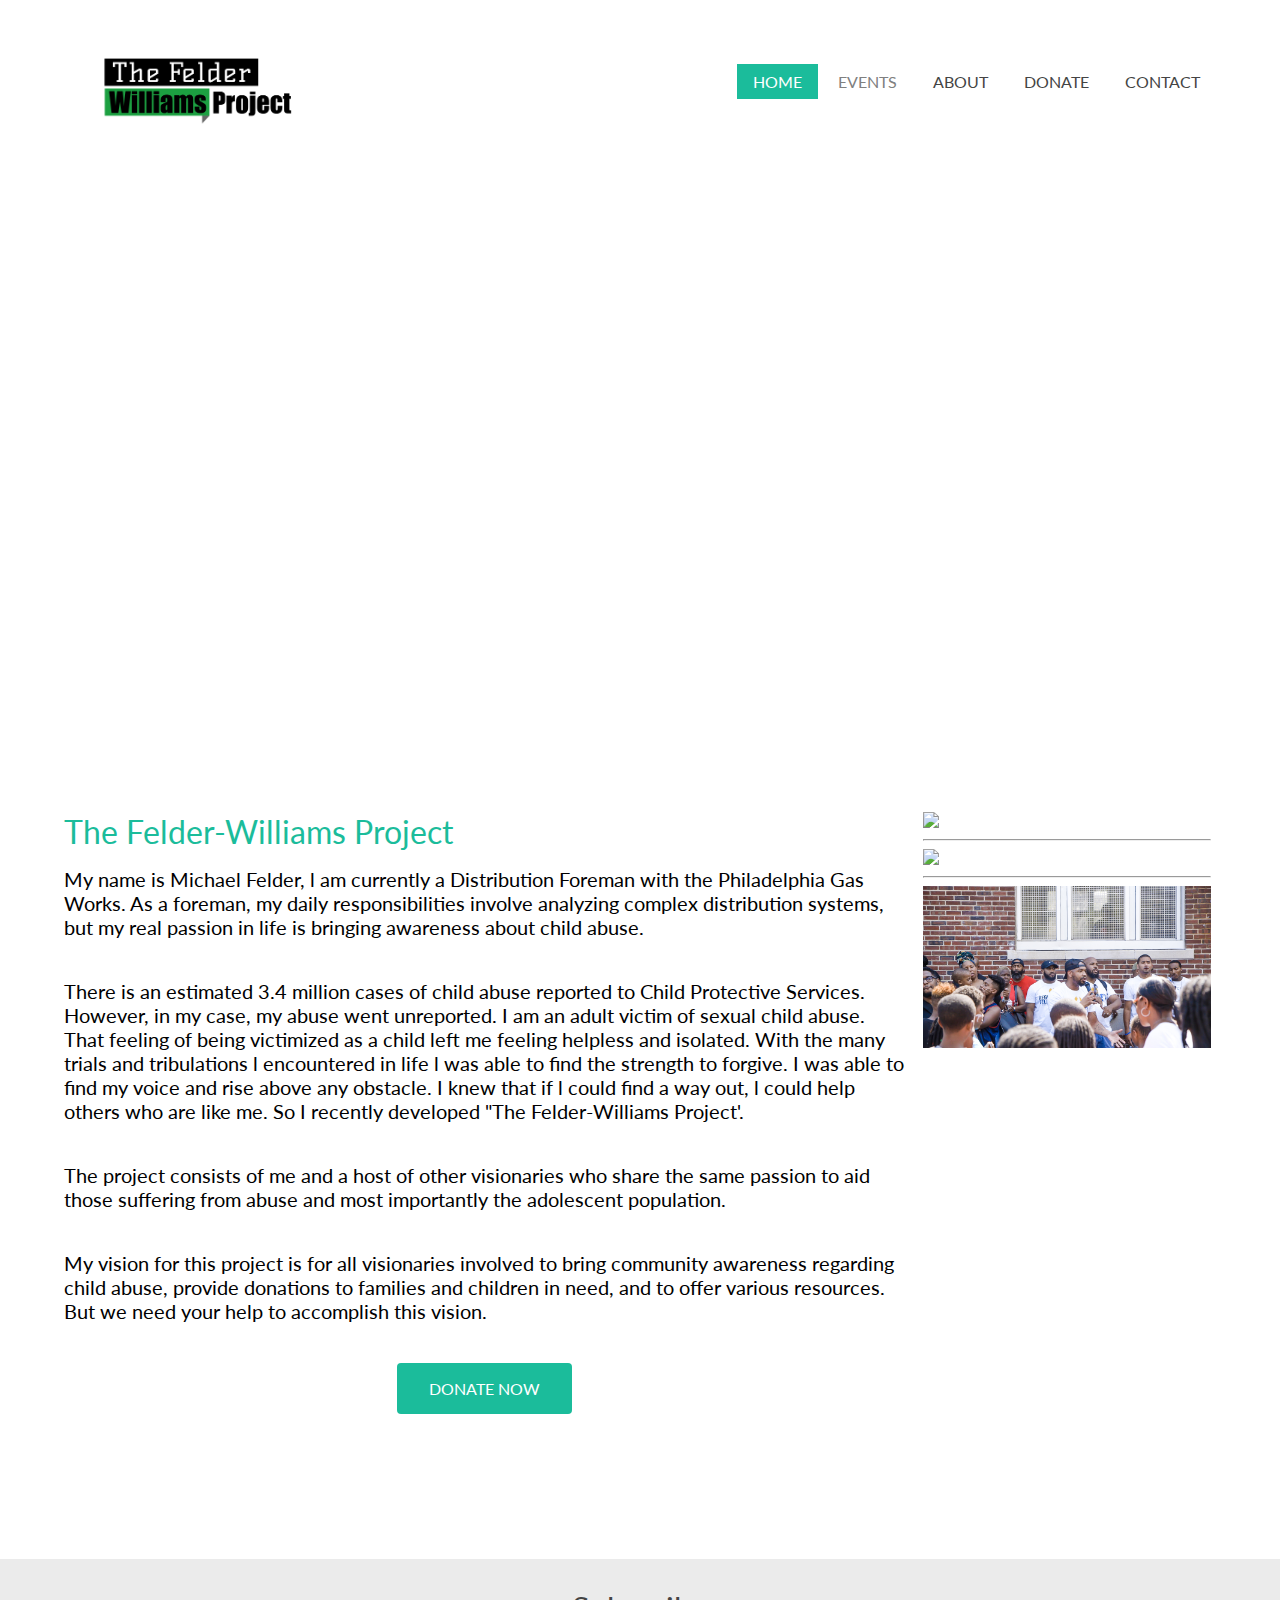
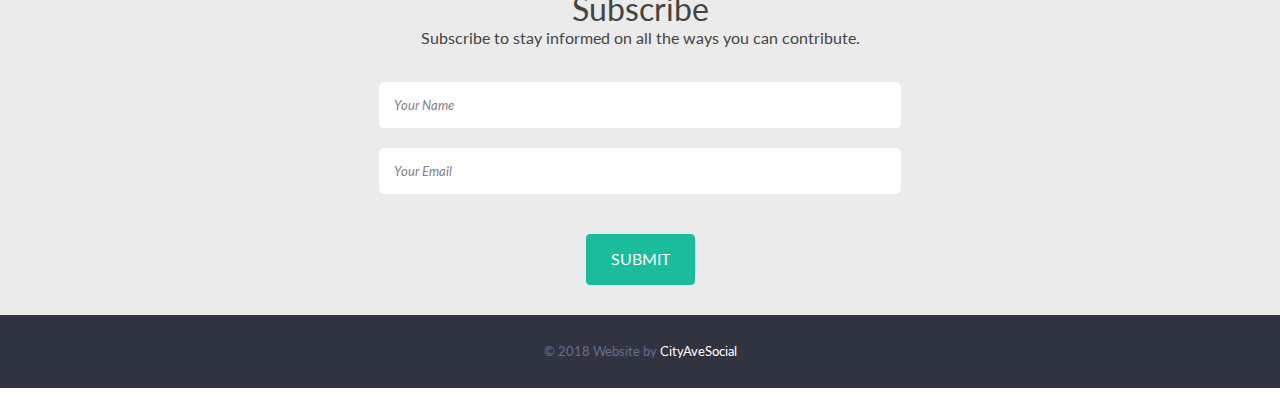
==== about.html @ 9b1328a2 "update menus" ====
<!--A Design by W3layouts
Author: W3layout
Author URL: https://w3layouts.com
License: Creative Commons Attribution 3.0 Unported
License URL: https://creativecommons.org/licenses/by/3.0/
-->
<!DOCTYPE HTML>
<html>

<head>
	<title>The Felder-Williams Project</title>
	<meta http-equiv="Content-Type" content="text/html; charset=utf-8" />
	<meta name="viewport" content="width=device-width, initial-scale=1, maximum-scale=1">
	<link href='https://fonts.googleapis.com/css?family=Lato:100,300,400,700,900' rel='stylesheet' type='text/css'>
	<link href="css/style.css" rel="stylesheet" type="text/css" media="all" />
	<link rel="stylesheet" type="text/css" href="css/imgeffect.css" />
	<script src="js/jquery.min.js"></script>
	<!-- start gallery Script -->
	<script type="text/javascript" src="js/jquery.easing.min.js"></script>
	<script type="text/javascript" src="js/jquery.mixitup.min.js"></script>
	<script type="text/javascript">
		$(function () {

			var filterList = {

				init: function () {

					// MixItUp plugin
					// https://mixitup.io
					$('#portfoliolist').mixitup({
						targetSelector: '.portfolio',
						filterSelector: '.filter',
						effects: ['fade'],
						easing: 'snap',
						// call the hover effect
						onMixEnd: filterList.hoverEffect()
					});

				},

				hoverEffect: function () {

					// Simple parallax effect
					$('#portfoliolist .portfolio').hover(
						function () {
							$(this).find('.label').stop().animate({ bottom: 0 }, 200, 'easeOutQuad');
							$(this).find('img').stop().animate({ top: 0 }, 500, 'easeOutQuad');
						},
						function () {
							$(this).find('.label').stop().animate({ bottom: 0 }, 200, 'easeInQuad');
							$(this).find('img').stop().animate({ top: 0 }, 300, 'easeOutQuad');
						}
					);

				}

			};

			// Run the show!
			filterList.init();


		});	
	</script>
	<!-- Add fancyBox main JS and CSS files -->
	<script src="js/jquery.magnific-popup.js" type="text/javascript"></script>
	<link href="css/magnific-popup.css" rel="stylesheet" type="text/css">
	<script>
		$(document).ready(function () {
			$('.popup-with-zoom-anim').magnificPopup({
				type: 'inline',
				fixedContentPos: false,
				fixedBgPos: true,
				overflowY: 'auto',
				closeBtnInside: true,
				preloader: false,
				midClick: true,
				removalDelay: 300,
				mainClass: 'my-mfp-zoom-in'
			});
		});
	</script>
	<script type="text/javascript" src="js/move-top.js"></script>
	<script type="text/javascript" src="js/easing.js"></script>
	<!----end gallery---------->

	<script type="text/javascript">
		jQuery(document).ready(function ($) {
			$(".scroll").click(function (event) {
				event.preventDefault();
				$('html,body').animate({ scrollTop: $(this.hash).offset().top }, 1200);
			});
		});
	</script>
</head>

<body>
	<!----start-header---------->
	<div class="header_bg">
			<div class="wrap">
				<div class="header">
					<!--------start-logo------>
					<div class="logo">
						<a href="https://www.thefelder-williamsproject.com">
							<img src="tfx/logo/felderwilliams-left.png" width="275" height="75" ; alt="" />
						</a>
					</div>
					<!--------end-logo--------->
					<!----start-nav-------->
					<div class="nav">
						<ul>
							<li class="active">
								<a href="https://www.thefelder-williamsproject.com" class="da-link">Home</a>
							</li>
							<li>
								<div class="dropdown">
										<a href="#Events" class="da-link" style="color:gray">Events</a>
									<div class="dropdown-content">
											<a href="index.html#Events">2nd Annual Charity Event</a>
											<a href="packbounce.html">Pack & Bounce Party</a>
											<a href="pasteventgallery.html">Past Events</a>
									</div>
								</div>
							</li>
							<li>
								<a href="https://www.thefelder-williamsproject.com/about.html" class="da-link">About</a>
							</li>
							<li>
								<a href="https://www.thefelder-williamsproject.com/donate.html" class="da-link">Donate</a>
							</li>
							<li>
								<a href="https://www.thefelder-williamsproject.com/contact.html" class="da-link">Contact</a>
							</li>
							<div class="clear"> </div>
						</ul>
					</div>
					<!-----end-nav-------->
					<div class="clear"> </div>
				</div>
			</div>
		</div>
		<!------end-header----------->
	<!-- start slider -->
	<div class="slider_bgabout">
		<div class="wrap">
			<!--- start-da-slider -->
			<div class="da-slide">
				<h2>
					<span>About</span> Us</h2>

				<a href="#portfolio" class="scroll" style="visibility:hidden;">
					<span class="da-img"> </span>
				</a>

			</div>
			<!---//End-da-slider---->
		</div>
	</div>
	<!-----end-slider-------->

	<!-----start-about-------->

	<div class="about" id="about">
		<div class="wrap">
			<div class="section group">
				<div class="col span_1_of_3">
					<h2>The Felder-Williams Project</h2>
					<p>My name is Michael Felder, l am currently a Distribution Foreman with the Philadelphia Gas Works. As a foreman, my daily
						responsibilities involve analyzing complex distribution systems, but my real passion in life is bringing awareness
						about child abuse.
					</p>
					<p>There is an estimated 3.4 million cases of child abuse reported to Child Protective Services. However, in my case, my
						abuse went unreported. I am an adult victim of sexual child abuse. That feeling of being victimized as a child left
						me feeling helpless and isolated. With the many trials and tribulations l encountered in life l was able to find the
						strength to forgive. I was able to find my voice and rise above any obstacle. I knew that if l could find a way out,
						l could help others who are like me. So I recently developed "The Felder-Williams Project'.
					</p>
					<p>The project consists of me and a host of other visionaries who share the same passion to aid those suffering from abuse
						and most importantly the adolescent population.
					</p>
					<p>My vision for this project is for all visionaries involved to bring community awareness regarding child abuse, provide
						donations to families and children in need, and to offer various resources. But we need your help to accomplish this
						vision.
					</p>
					<a href="https://www.paypal.me/TFWProject" class="da-linkdonate">Donate Now</a> <br/>
				</div>
				<div class="col span_2_of_3">
					<img src="/tfx/0A0A4771.jpg" />
					<hr>
					<img src="/tfx/0A0A4750.jpg" />
					<hr>
					<img src="/tfx/speaking.jpg" />
				</div>
				<div class="clear"></div>				
			</div>
		</div>

	</div>

	<!---------end-about------------>


	<div class="contact" id="contact">
			<div class="wrap">
				<div class="section group">
					<div class="subscribe-area">
						<div class="contact-form">
							<h2>Subscribe</h2>
							<h4>Subscribe to stay informed on all the ways you can contribute.</h4>
							<div class="clear" style="height: 15px"></div>
							<form method="post" action="https://casinternal.com/api/values" name="subscribe">
									<input type="text" class="textbox" value="Your Name" name="name" onfocus="this.value = '';" onblur="if (this.value == '') {this.value = 'Your  Name';}">
									<input type="text" class="textbox" value="Your Email" name="email" onfocus="this.value = '';" onblur="if (this.value == '') {this.value = 'Your Email';}">
									<input type="text" name="siteKey" class="textbox" id="response" value=""  style="display:none;" />
									<input type="text" name="siteId" id="siteId" value="FWP" style="display:none;" />
								<div class="clear"> </div>
								<span>
									<input type="submit" class="action-btn" value="Submit">
								</span>
								<div class="clear"></div>
							</form>
							<form action="https://casinternal.com/api/values" name="tokenForm" method="post" id="tokenForm" style="display:none;">
								<input type="text" name="siteId" id="siteId" value="FWP" />
							</form>
						</div>
					</div>
	
					<div class="clear"></div>
				</div>
			</div>
		</div>
	<div class="footer-bottom">
		<div class="wrap">
			<div class="copy">
				<p class="copy">&#169 2018 Website by
					<a href="https://cityavesocial.com" target="_blank">CityAveSocial</a>
				</p>
			</div>
			<script type="text/javascript">
				$(document).ready(function () {

					var defaults = {
						containerID: 'toTop', // fading element id
						containerHoverID: 'toTopHover', // fading element hover id
						scrollSpeed: 1200,
						easingType: 'linear'
					};


					$().UItoTop({ easingType: 'easeOutQuart' });

				});
			</script>
			<a href="#" id="toTop" style="display: block;">
				<span id="toTopHover" style="opacity: 1;"> </span>
			</a>
			<script src="js/jquery.scrollTo.js"></script>
		</div>
	</div>
	<script type="text/javascript">
		$(document).ready(function () {
			$('#tokenForm').submit(function () { // catch the form's submit event
				$.ajax({ // create an AJAX call...
					data: $(this).serialize(), // get the form data
					type: $(this).attr('method'), // GET or POST
					url: $(this).attr('action'), // the file to call
					success: function (data) { // on success..
						$('#response').val(data); // update the DIV
					}
				});
				return false; // cancel original event to prevent form submitting
			});
			$('#tokenForm').submit();
		});
	</script>
</body>

</html>
---- css/style.css ----
/*
Author: W3layout
Author URL: http://w3layouts.com
License: Creative Commons Attribution 3.0 Unported
License URL: http://creativecommons.org/licenses/by/3.0/
*/
/* reset */
html,body,div,span,applet,object,iframe,h1,h2,h3,h4,h5,h6,p,blockquote,pre,a,abbr,acronym,address,big,cite,code,del,dfn,em,img,ins,kbd,q,s,samp,small,strike,strong,sub,sup,tt,var,b,u,i,dl,dt,dd,ol,nav ul,nav li,fieldset,form,label,legend,table,caption,tbody,tfoot,thead,tr,th,td,article,aside,canvas,details,embed,figure,figcaption,footer,header,hgroup,menu,nav,output,ruby,section,summary,time,mark,audio,video{margin:0;padding:0;border:0;font-size:100%;font:inherit;vertical-align:baseline;}
article, aside, details, figcaption, figure,footer, header, hgroup, menu, nav, section {display: block;}
ol,ul{list-style:none;margin:0;padding:0;}
blockquote,q{quotes:none;}
blockquote:before,blockquote:after,q:before,q:after{content:'';content:none;}
table{border-collapse:collapse;border-spacing:0;}
/* start editing from here */
a{text-decoration:none;}
.txt-rt{text-align:right;}/* text align right */
.txt-lt{text-align:left;}/* text align left */
.txt-center{text-align:center;}/* text align center */
.float-rt{float:right;}/* float right */
.float-lt{float:left;}/* float left */
.clear{clear:both;}/* clear float */
.pos-relative{position:relative;}/* Position Relative */
.pos-absolute{position:absolute;}/* Position Absolute */
.vertical-base{	vertical-align:baseline;}/* vertical align baseline */
.vertical-top{	vertical-align:top;}/* vertical align top */
.underline{	padding-bottom:5px;	border-bottom: 1px solid #eee; margin:0 0 20px 0;}/* Add 5px bottom padding and a underline */
nav.vertical ul li{	display:block;}/* vertical menu */
nav.horizontal ul li{	display: inline-block;}/* horizontal menu */
img{max-width:100%;}
/*end reset*/
body {
	font-family: 'Lato', sans-serif;
	font-size: 100%;
	background: #ffffff;
}
.wrap
{
	width:70%;
	margin: 0 auto;
}
/* start header */
.header{
	padding: 1.3em 0em;
}
.logo{
	float: left;
}
.logo a {
	display: block;
}
/******start-nav********/
.nav {
	float: right;
	margin-top: 0.82em;
}
.nav > ul > li {
  	display:inline-block;
}
.nav > ul > li.active a{
	color: #ffffff;
	background: #1bbc9b;
}
.nav > ul > li > a,div.dropdown {
	font-family: 'Lato', sans-serif;
	text-transform: uppercase;
	display: block;
	font-size: 1em;
	color: #444;
	padding: 0.5em 1em;
	-webkit-transition: 0.9s;
	-moz-transition: 0.9s;
	-o-transition: 0.9s;
	transition: 0.9s;
}
.nav > ul > li > a:hover {
	color: #ffffff;
	background: #1bbc9b;
}
/************end-nav***********/

/******JJ START BUTTONS AND TEXTBOXES *******/
.action-btn-container {
	width: 50%;
	display: table;
	margin: 0 auto;
}

.action-btn {
    font-weight: 400;
    line-height: 1.42857143;
    text-align: center !important;
    vertical-align: middle;
    -ms-touch-action: manipulation;
    touch-action: manipulation;
    cursor: pointer;
    -webkit-user-select: none;
    -moz-user-select: none;
    -ms-user-select: none;
    user-select: none;
    background-image: none;
    border: 1px solid transparent;
    border-radius: 4px;
}

.mtop10 {
	margin-top: 10px !important;
}

.mbottom10 {
	margin-bottom: 10px !important;
}

.fleft50 {
	float: left;
	width: 50%;
}

.sbs-or-row {
	float: left;
	min-width: 50%;
	width: calc((25em - 100%) * 1000);
	max-width: 100%;
}

.custom-stripe-btn {
	min-width: 60%;
	width: calc((25em - 100%) * 1000);
	max-width: 100%;
	background-color: whitesmoke;
	display: block;
	color: #1BBC9B;
	font-size: .75em;
	font-weight: bold;
	text-transform: uppercase;
	margin: 10px 0;
	text-align: center;
	padding: .75em 1.5em;
	border-radius: 4px;
	border: none;
	cursor: pointer;
}

.custom-stripe-btn:hover {
	min-width: 60%;
	width: calc((25em - 100%) * 1000);
	max-width: 100%;
	background-color: rgb(59, 30, 223);
	display: block;
	color: #fff;
	font-size: .75em;
	font-weight: bold;
	text-transform: uppercase;
	margin: 10px 0;
	text-align: center;
	padding: .75em 1.5em;
	border-radius: 4px;
	border: none;
	cursor: pointer;
}

/******JJ EEND BUTTONS AND TEXTBOXES *******/

/* start slider */
.slider_bg{
	background:  url('../images/childSingerMod.png') no-repeat;
	background-size: 100% 100%;
}

.slider_bgInvolved{
	background:  url('../tfx/getinvolved.png') no-repeat;
	background-size: 100% 100%;
}

.slider_bgdonate{
	background:  url('../tfx/0A0A5240.jpg') no-repeat;
	background-size: 100% 130%;
	padding-bottom: 7%;
}

.slider_bgabout{
	background:  url('../tfx/0A0A5169.jpg') no-repeat;
	background-size: 100% 142%;
	padding-bottom: 10%;
}

.da-slide {
	padding: 11% 0%;
}
.da-slide h2 {
	color: #FFF;
	font-size: 3em;
	font-weight: 700;
	z-index: 10;
	text-align: center;
}

.da-slide h2 span {
	font-size: 1em;
	font-weight: 300;
}
.da-slide p {
	color: #FFF;
	font-size: 1.4em;
	text-align: center;
	margin: 1.5em auto;
	width: 77%;
	font-weight: 300;
	line-height: 1.4em;
}
.da-slide .da-link {
	background-color: #1BBC9B;
	display: block;
	color: #FFF;
	font-size: 1em;
	text-transform: uppercase;
	margin: 0 auto;
	width: max-content;
	text-align: center;
	padding: 1em 2em;
}

.da-linkdonate {
	background-color: #1BBC9B;
	display: block;
	color: #fff;
	font-size: 1em;
	text-transform: uppercase;
	margin: 0 auto;
	/* width: 10%; */
	width: max-content;
	text-align: center;
	padding: 1em 2em;
	border-radius: 4px;
}

.da-slide .da-link:hover
{
	background:#01CAA1;
}
.da-img{
	width: 50px;
	height: 50px;
	display: block;
	margin: 2em auto 1em;
	background: url(../images/buttonimgh.png);
	-webkit-transition: all 0.4s ease-in-out;
	-moz-transition: all 0.4s ease-in-out;
	-o-transition: all 0.4s ease-in-out;
	-ms-transition: all 0.4s ease-in-out;
	transition: all 0.4s ease-in-out;
}
.da-img:hover{
	width: 50px;
	height: 50px;
	display: block;
	background: url(../images/buttonimgh.png);
}
/* START JJ - da-slide2 */
.da-slide2 {
	padding: 5%;
}

.da-slide2 .purpose {
	color: #000;
	font-size: 1.5em;
	font-weight: 300;
	z-index: 10;
	margin: 30px;
	text-align: center;
}

.da-slide2 .purpose-title {
	color: #1BBC9B;
	font-size: 2em;
	font-weight: 500;
	z-index: 10;
	/* margin: 30px; */
	text-align: center;
}

.da-slide2 h2 span {
	font-size: 1em;
	font-weight: 300;
}
.da-slide2 p {
	color: #FFF;
	font-size: 1.4em;
	text-align: center;
	margin: 1em auto;
	width: 77%;
	font-weight: 300;
	line-height: 1.4em;
}
.da-slide2 .da-link {
	background-color: #1BBC9B;
	display: block;
	color: #FFF;
	font-size: 1em;
	text-transform: uppercase;
	margin: 0 auto;
	width: max-content;
	text-align: center;
	padding: 1em 2em;
}

.da-slide2 .da-link2:hover
{
	background:#01CAA1;
}

/* END JJ - da-slide2 */

/* start main_btm */
.container h2{
	color:#4D4D4D;
	font-size: 2em;
	padding-bottom: 0.5em;
	text-align: center;
}
.container p{
	color:#444444;
	font-size: 1em;
	padding-bottom: 1em;
	text-align: center;
}
.main_btm {
	margin-top: 4%;
	display: block;
}
/*---start-gallery-----*/
.gallery {
    border-radius: 3px;
    overflow: hidden;
	position: relative;
}

.gallery1 {
	padding: 4em 0em;
}
.container { 
	position: relative; 
	-webkit-transition: all 1s ease;
	-moz-transition: all 1s ease;
	-o-transition: all 1s ease;
	transition: all 1s ease;	
}
#filters {
	margin: 2% auto;
	padding: 0;
	list-style: none;
	width: 62%;
}
#filters li {
	float:left;
	margin-left: 17px;
}
#filters li span {
	display: block;
	padding: 10px 30px;
	text-decoration: none;
	color: #fff;
	background:#1BBC9B;
	cursor: pointer;
	text-transform:uppercase;
	font-weight: 600;
}
#filters li span:hover
{
	background:#01CAA1;
}
#filters li span.active {
	background:#1BBC9B;
	color:#fff;
}
#portfoliolist .portfolio {
	-webkit-box-sizing: border-box;
	-moz-box-sizing: border-box;
	-o-box-sizing: border-box;
	width: 19%;
	margin: 0% 3%;
	display: none;
	float: left;
}
.portfolio-wrapper {
	overflow:hidden;
	position: relative !important;
	cursor:pointer;
}
.portfolio img {
	max-width:100%;
	position: relative;
	opacity: 5;
	transition: all 300ms!important;
	-webkit-transition: all 300ms!important;
	-moz-transition: all 300ms!important;
}
/**********event-style**********/
.grid{
	position: relative;
}
.social {
	position: absolute;
	-o-transition-duration: 1s;
	-moz-transition-duration: 1s;
	-webkit-transition: -webkit-transform 1s;
	text-align: center;
	left: 21%;
	top: 22%;
}
.social ul li{
	float: left;
}
.social ul{
	background: rgba(27,188,155, 1);
	padding: 0.5em 0.5em 0.5em 0.5em;
	border-radius: 2px;
}
.social ul li a{
	height: 38px;
	width: 40px;
	display:inline-block;
}
.sharefacebook{
	background: url(../images/social-icons.png) no-repeat -44px 0px ;
}
.sharetwitter{
	background: url(../images/social-icons.png) no-repeat -83px 0px;
}
.sharetgoogle{
	background: url(../images/social-icons.png) no-repeat -123px 0px;
}
.sharedrible{
	background: url(../images/social-icons.png) no-repeat 0px 0px;
}
.event
{
	background: #1BBC9B;
	text-align: center;
	padding: 5em 0em;
}
.event h2{
	color:#fff;
	font-size:2em;
	padding-bottom: 0.5em;
}
.event p{
	color:#fff;
	font-size:1.25em;
	padding-bottom: 2em;
}

.about
{
	/* background: #1BBC9B; */
	text-align: left;
	padding: 5em 0em;
}
.about h2{
	/* color:#fff; */
	color:#1BBC9B;
	font-size:2em;
	padding-bottom: 0.5em;
}
.about p{
	/* color:#fff; */
	color:#000;
	font-size:1.25em;
	padding-bottom: 2em;
}

.donate
{
	/* background: #1BBC9B; */
	text-align: center;
	padding: 5em 0em;
}
.donate h2{
	/* color:#fff; */
	color:#1BBC9B;
	font-size:2em;
	padding-bottom: 0.5em;
}
.donate p{
	/* color:#fff; */
	color:#000;
	font-size:1.25em;
	padding-bottom: 2em;
}

.event-grids
{
	width:100%;
	margin: 0 auto;
}
.grid
{
	width: 40%;
	margin: 0 auto;
	background: #FFF;
	
}
.dc_zoom_css span.roll_css6:hover {
	opacity: 0.9;
	-o-transition-duration: 1s;
	-moz-transition-duration: 1s;
	-webkit-transition: -webkit-transform 1s;
}
.dc_zoom_css span.roll_css6 {
	-o-transition-duration: 1s;
	-moz-transition-duration: 1s;
	-webkit-transition: -webkit-transform 1s;
	height: 100%;
	opacity: 0;
	position: absolute;
	width: 100%;
}
.dc_zoom_css span.roll_css6 img:hover {
	opacity:1;
}
.post-person{
	width:100%;
}
.grid:nth-child(3)
{
	margin-right: 0%;
}
.desc h3{
	color: #292828;
	font-size: 1.4em;
	margin-top: 15px;
}
.desc p:nth-child(2)
{
	color:#444444;
	font-size:1.1em;
	font-style: italic;
	margin: 5px 25px 9px 25px;
	padding: 0;
}
.desc p:nth-child(3)
{
	color:#444444;
	font-size:1.02em;
	text-align: left;
	padding: 1em 1em 2em 1em;
	line-height: 1.9em;
}

.event-info-title {
	font-size: 1.5em;
	font-weight: bold;
}

.event-details {
	color: white;
	width: 80%; 
	margin: 0 auto;
	text-align: left;
}

.event-info-section {
	margin: 14px 0;
}

.event-info-section-tickets {
	margin: 14px 0;
}

.event-label {
	font-weight: bold;
}

/**********end-event-style**********/

/***********  Contact Form  *************/
.subscribe-area {
	padding-top: 30px;
	text-align: center;
}

.subscribe-area input[type="text"] {
	padding: 15px;
	margin-bottom: 20px;
	display: block;
	width: 45%;
	background:#fff;
	outline: none;
	color:#888282;
	font-size: 0.8125em;
	-webkit-appearance: none;
	/* float:left; */
	/* margin-right: 2em; */
	font-family: 'Lato', sans-serif;
	font-style: italic;
	border: none;
	border-radius: 5px;
	margin: 0 auto;
}

.subscribe-area .contact-form input[type="submit"] 
{
	font-family: 'Lato', sans-serif;
	color:#fff;
	padding: 0.8em 1.5em;
	background: #1BBC9B;
	border:1px solid #1BBC9B;
	display: block;
	-webkit-transition: all 0.3s ease-out;
	-moz-transition: all 0.3s ease-out;
	-ms-transition: all 0.3s ease-out;
	-o-transition: all 0.3s ease-out;
	transition: all 0.3s ease-out;
	cursor: pointer;
	font-size: 1em;
	outline: none;
	text-transform: uppercase;
	margin: 0 auto;
}

.col{
	display: block;
	float:left;
	margin: 4% 0 4% 1.6%;
}
.col:first-child{
	margin-left:0;
}	
.span_1_of_3 {
	width: 73%;
}
.span_2_of_3 {
	width: 25%;
}
.contact {
	background: #EBEBEB;
}

.contact-form {
	padding-bottom: 10px;
}

.contact-form div{
	padding:5px 0 15px;
}
.contact h2{
	color:#444444;
	font-size:2em;
}

.contact h4{
	color:#444;
	font-size:1em;
}
.contact h5{
	color:#444;
	font-size:1em;
	padding-bottom: 2em;
}
.contact-form input[type="text"], .contact-form textarea{
	padding: 15px;
	margin-bottom: 20px;
	display: block;
	width: 45%;
	background:#fff;
	outline: none;
	color:#888282;
	font-size: 0.8125em;
	-webkit-appearance: none;
	/* float:left; */
	/* margin-right: 2em; */
	font-family: 'Lato', sans-serif;
	font-style: italic;
	border: none;
	border-radius: 5px;
}
.contact-form textarea{
	padding: 15px;
	display: block;
	width: 75%;
	background:#fff;
	border: none;
	outline: none;
	color:#888282;
	font-size: 0.8125em;
	-webkit-appearance: none;
	font-style: italic;
}

.contact-form textarea{
	resize:none;
	height:180px;		
}
.contact-form form input[type="submit"] 
{
	font-family: 'Lato', sans-serif;
	color:#fff;
	padding: 0.8em 1.5em;
	background: #1BBC9B;
	border:1px solid #1BBC9B;
	display: block;
	-webkit-transition: all 0.3s ease-out;
	-moz-transition: all 0.3s ease-out;
	-ms-transition: all 0.3s ease-out;
	-o-transition: all 0.3s ease-out;
	transition: all 0.3s ease-out;
	cursor: pointer;
	font-size: 1em;
	outline: none;
	text-transform: uppercase;
}

.company_address p{
	color:#525252;
	font-size:0.8125em;
	line-height: 1.8em;
	margin-bottom: 2%;
}
.company_address p a{
	color:#525252;
	font-size:1.1em;
	line-height: 1.8em;
	margin-bottom: 2%;
}
.list3 li img
{
	float:left;
	margin-top: 4px;
}
.list3 li .extra-wrap
{
	float:left;
	padding-left: 1em;
}
/*--footer--*/
.footer-bottom {
	padding: 25px 0;
	background: #303441;
}
.copy p {
	color: #666D89;
	font-size: 0.8125em;
	line-height: 1.8em;
	text-align: center;
}
.copy p a {
	color: #FFF;
}
.copy p a:hover {
	color: #1BBC9B;
}
#toTop {
	display: none;
	text-decoration: none;
	position: fixed;
	bottom: 10px;
	right: 10px;
	overflow: hidden;
	width: 44px;
	height:44px;
	border: none;
	text-indent: 100%;
	background: url(../images/top-move.png) no-repeat right top;
}

/* Dropdown Button */
.dropbtn {
    background-color: #4CAF50;
    color: white;
    padding: 16px;
    font-size: 16px;
    border: none;
}

/* The container <div> - needed to position the dropdown content */
.dropdown {
    position: relative;
    display: inline-block;
}

/* Dropdown Content (Hidden by Default) */
.dropdown-content {
    display: none;
    position: absolute;
    background-color: #1BBC9B;
    min-width: 160px;
    box-shadow: 0px 8px 16px 0px rgba(0,0,0,0.2);
    z-index: 1;
}

/* Links inside the dropdown */
.dropdown-content a {
    color: black;
    padding: 12px 16px;
    text-decoration: none;
    display: block;
}

/* Change color of dropdown links on hover */
.dropdown-content a:hover {background-color: #fff}

/* Show the dropdown menu on hover */
.dropdown:hover .dropdown-content {
    display: block;
}

/* Change the background color of the dropdown button when the dropdown content is shown */
.dropdown:hover .dropbtn {
    background-color: #1BBC9B;
}
/* #Tablet (Portrait) */
@media only screen and (min-width: 768px) and (max-width: 959px) {
	.container {
		width: 95%; 
		margin: 0 auto;
	}
}
/*  #Mobile (Portrait) - Note: Design for a width of 320px */
@media only screen and (max-width: 767px) {
	.container { 
		width: 95%; 
		margin: 0 auto;
	}
	
	#portfoliolist .portfolio {
		width:48%;
		margin:1%;
	}		

	#ads {
		display:none;
	}
	
}
/* #Mobile (Landscape) - Note: Design for a width of 480px */
@media only screen and (min-width: 480px) and (max-width: 767px) {
	.container {
		width: 100%;
	}
	
	#ads {
		display:none;
	}
	
}
/******/
@media only screen and (max-width:1440px) and (min-width:1366px)
{
.wrap {
	width:80%;
}
#filters {
	margin: 2% auto;
	padding: 0;
	list-style: none;
	width:63%;
}
#portfoliolist .portfolio {
	width: 20%;
	margin: 0% 2%;
}
.contact-form input[type="text"]{
	width: 42.7%;
}
.dc_zoom_css span.roll_css6 .social {
	width: 59%;
}
}
/******/
@media only screen and (max-width:1366px) and (min-width:1280px)
{
.wrap {
	width:85%;
}
#filters {
	width: 65%;
}
#portfoliolist .portfolio {
	width: 20%;
	margin: 0% 2%;
}
.contact-form input[type="text"]{
	width: 42.8%;
}
.dc_zoom_css span.roll_css6 .social {
	width: 57%;
}
.dc_zoom_css span.roll_css6 .social {
	width: 56%;
}
.dc_zoom_css span.roll_css6 .social {
	width: 57%;
}
}
/******/
@media only screen and (max-width:1280px) and (min-width:1024px)
{
	.wrap {
	width:90%;
}
#filters {
	width: 64%;
}
#portfoliolist .portfolio {
	width: 23%;
	margin: 0% 1%;
}
.contact-form input[type="text"]{
	width: 42.7%;
}
.dc_zoom_css span.roll_css6 .social {
	width: 58%;
}
}
/******/
@media only screen and (max-width:1024px) and (min-width:768px)
{
.wrap {
	width:95%;
}
#filters {
	width:76%;
}
#portfoliolist .portfolio {
	width:22%;
	margin: 0% 1%;
}
.contact-form input[type="text"]{
	width: 40.3%;
}
/****/
.header {
	padding: 4% 0%;
}
.nav > ul > li > a {
padding: 0.5em 0.7em;
}

.da-slide p {
	width: 100%;
}
.da-slide h2 {
	font-size: 2.6em;
}
.da-slide .da-link {
	/* width: 13%; */
	width: max-content;
	padding: 0.8em 2em;
}
.da-slide {
	padding: 6% 0%;
}
.dc_zoom_css span.roll_css6 .social {
	width: 67%;
	height: 19%;
	left: 17%;
	top: 20%;
}
.contact-form textarea {
	width: 92%;
}
.col {
	margin: 4% 0 4% 4%;
}

.span_2_of_3 {
	width: 63%;
}
}
/******/
@media only screen and (max-width:768px) and (min-width:640px)
{
.wrap{
		width:95%;
}
#filters {
	width:100%;
}
#portfoliolist .portfolio {
	width: 31%;
	margin: 0% 1%;
}
.contact-form input[type="text"]{
	width: 42.8%;
}
/****/
.header {
	padding: 1.2em 0em;
}
.nav > ul > li > a {
padding: 0.5em 0.7em;
}
#portfoliolist>div{
	display:none;
}
.dc_zoom_css span.roll_css6 .social {
	width: 67%;
	height: 19%;
	left: 17%;
	top: 20%;
}
.about {
	padding: 3em 0em;
}
.gallery1 {
	padding: 3em 0em;
}
.about p {
	padding-bottom: 2em;
}
.da-slide p {
	width: 100%;
	font-size: 1.3em;
	margin: 1em auto;
	line-height: 1.3em;
}
.da-slide h2 {
	font-size: 2.6em;
}
.da-slide .da-link {
	width: max-content;
	/* width: 14%; */
	padding: 0.6em 1.8em;
}
.da-slide {
	padding: 3% 0% 1% 0%;
}
.grid {
	width: 45%;
	/* margin-right: 10%; */
}
.grid:nth-child(2) {
	margin-right: 0%;
}
.grid:nth-child(3) {
	display: none;
}
.contact-form textarea {
	width: 95%;
}
.span_2_of_3 {
	width: 100%;
	float: none;
	margin: 0%;
}
.contact h4 {
	padding-bottom: 2em;
}
.contact-form {
	padding-bottom: 0px;
}
.span_1_of_3 {
	width: 100%;
	float: none;
	margin: 0%;
}
.company_address {
	padding: 5% 0%;
}

.company_address p {
	font-size: 1em;
	margin-bottom: 0%;
}
.company_address {
	padding-bottom: 5%;
}
.contact h2 {
	padding: 1.4em 0em 0.7em 0em;
}
}
/******/
@media only screen and (max-width:640px) and (min-width:480px)
{
.wrap{
		width:95%;
}
#filters {
	width:100%;
}
#portfoliolist .portfolio {
	width: 40%;
	margin: 0% 5%;
}
.contact-form input[type="text"]{
	width:40.5%;
}
/****/
.header {
	padding: 4% 0%;
}
.nav > ul > li > a {
	padding: 0.5em 0.3em;
	font-size: 0.9em;
}
.da-slide p {
	width: 100%;
	font-size: 1.3em;
	margin: 1.6em auto;
	line-height: 1.3em;
}
.da-slide h2 {
	font-size: 2.5em;
}
.da-slide .da-link {
	width: max-content;
	/* width: 14%; */
	padding: 0.6em 1.8em;
	font-size: 0.9em;
}
.dc_zoom_css span.roll_css6 .social {
	width: 68%;
	margin-left: 0%;
}

.da-slide2 .purpose {
	color: #000;
	font-size: .75em;
	font-weight: 300;
	z-index: 10;
	margin: 20px;
	text-align: center;
}

.da-slide2 .purpose-title {
	color: #1BBC9B;
	font-size: 1.5em;
	font-weight: 500;
	z-index: 10;
	text-align: center;
}

.about {
padding: 3em 0em;
}
.about p {
	padding-bottom: 2em;
}
.gallery1 {
	padding: 3em 0em;
}
#portfoliolist>div{
	display:none;
}
.grid {
	width: 45%;
	/* margin-right: 10%; */
}
.grid:nth-child(2) {
	margin-right: 0%;
}
.grid:nth-child(3) {
	display: none;
}
.contact-form textarea {
	width: 92%;
	height: 110px;
}
.span_1_of_3 {
	width: 100%;
	float: none;
	margin: 0%;
}
.span_2_of_3 {
	width: 100%;
	float: none;
	margin: 0%;
}
.company_address p {
	font-size: 1em;
	margin-bottom: 0%;
}
.company_address {
	padding-bottom: 5%;
}
.contact h2 {
	padding: 1.4em 0em 0.7em 0em;
}
.contact h4 {
	padding-bottom: 2em;
}
/****/
#filters li {
	margin-left: 10px;
}
#filters li span {
	padding: 10px 25px;
	font-size: 0.9em;
}
.list3 li {
	margin-bottom: 0.8em;
}
.list3 li .extra-wrap {
	width: 82%;
}
.contact-form form input[type="submit"] {
	margin-right: 2%;
}
.contact-form {
	padding-bottom: 0px;
}
}

/******/
@media only screen and (max-width:480px) and (min-width:320px)
{
.wrap{
		width:95%;
}
.logo {
	float: none;
	text-align: center;
}
.nav {
	float: none;
	margin-top: 1em;
	text-align: center;
}
#filters {
	width:100%;
}
#portfoliolist .portfolio {
	width: 48%;
	margin: 0% 1%;
}
.contact-form input[type="text"]{
	width:92%;
}
.contact-form input[type="text"]:nth-child(1) {
margin-bottom: 1.5em;
}
.dc_zoom_css span.roll_css6 .social {
	width: 45%;
	height: 13%;
	margin-left: 5%;
}
/****/
.header {
	padding: 1.2em 0em;
}
.nav > ul > li > a {
	padding: 0.5em 1em;
	font-size: 1em;
}
.da-slide p {
	width: 100%;
	font-size: 1em;
	margin: 1.1em auto;
	line-height: 1.3em;
}
.da-slide h2 {
	font-size: 2.1em;
}
.da-slide .da-link {
	width: max-content;
	/* width: 20%; */
	padding: 0.6em 1.8em;
	font-size: 0.9em;
}
.da-img {
	margin: 1em auto 1em;
}
.da-slide {
	padding: 4%  0%;
}

.da-slide2 .purpose {
	color: #000;
	font-size: 1.25em;
	font-weight: 300;
	z-index: 10;
	margin: 20px;
	text-align: center;
}

.da-slide2 .purpose-title {
	color: #1BBC9B;
	font-size: 1.5em;
	font-weight: 500;
	z-index: 10;
	text-align: center;
}

.about {
padding: 3em 1em;
}
.about p {
	padding-bottom: 2em;
}
.gallery1 {
	padding: 0em 0em;
}
#portfoliolist>.hide
{
	display: block;
}
/* #portfoliolist>div{
	display:none;
} */
.grid {
	width: 100%;
	margin-right: 0%;
	float: none;
	margin-bottom: 10%;
}

.gallery {
	display: none;
}

.grid:nth-child(2) {
	margin-right: 0%;
}
.grid:nth-child(3),.grid:nth-child(2)  {
	display: none;
}
.contact-form textarea {
	width: 92%;
	height: 110px;
}
.span_1_of_3 {
	width: 100%;
	float: none;
	margin: 0%;
}
.span_2_of_3 {
	width: 100%;
	float: none;
	margin: 0%;
}
.company_address p {
	font-size: 1em;
	margin-bottom: 0%;
}
.company_address {
	padding-bottom: 5%;
}
.contact h2 {
	padding: 1.4em 0em 0.7em 0em;
}
.contact h4 {
	padding-bottom: 2em;
}
/****/
#filters li {
	margin-left: 10px;
}
#filters li span {
	padding: 10px 10px;
	font-size: 0.8em;
}
.list3 li {
	margin-bottom: 0.8em;
}
.list3 li .extra-wrap {
	width: 82%;
}
.contact-form form input[type="submit"] {
	margin-right: 2%;
}
.contact-form {
	padding-bottom: 0px;
}
/****/
.container h2 {
font-size: 1.8em;
}
.desc p:nth-child(3) {
	padding: 0em 1em 2em 1em;
}
}
/******/
@media only screen and (max-width:320px) and (min-width:240px)
{
.wrap{
	width:95%;
}
.logo {
	float: none;
	text-align: center;
}
.nav {
	float: none;
	margin-top: 0.4em;
	text-align:left;
}
#filters {
	width:100%;
}
#portfoliolist .portfolio {
	width: 100%;
	float:none;
}
.contact-form input[type="text"]{
	width:87%;
}
/****/
.header {
	padding: 0.5em 0em;
}
.nav > ul > li > a {
	padding: 0.5em 0.4em;
	font-size: 0.8em;
}
.da-slide p {
	width: 100%;
	font-size: 0.9em;
	margin: 1.1em auto;
	line-height: 1.3em;
}
.da-slide h2 {
	font-size: 1.6em;
}
.da-slide .da-link {
	width: 30%;
	padding: 0.6em 0.8em;
	font-size: 0.9em;
}
.dc_zoom_css span.roll_css6 .social {
	width: 100%;
	margin-left: 0%;
	left: 0;
}
.da-img {
	margin: 0.5em auto 0.5em;
}
.da-slide {
	padding: 4%  0%;
}
.desc p:nth-child(3) {
	padding: 0em 1em 2em 1em;
}
.about {
padding: 1.2em 0em;
}
.about p {
	padding-bottom: 2em;
}
.gallery1 {
	padding: 0em 0em;
}
#portfoliolist>div{
	display:none;
}
#portfoliolist>.hide
{
	display: none;
}
.grid {
	width: 100%;
	margin-right: 0%;
	float: none;
	margin-bottom: 10%;
}
.grid:nth-child(2) {
	margin-right: 0%;
}
.grid:nth-child(3),.grid:nth-child(2)  {
	display: none;
}
.contact-form textarea {
	width:87%;
	height: 110px;
}
.span_1_of_3 {
	width: 100%;
	float: none;
	margin: 0%;
}
.span_2_of_3 {
	width: 100%;
	float: none;
	margin: 0%;
}
.company_address p {
	font-size: 1em;
	margin-bottom: 0%;
}
.company_address {
	padding-bottom: 5%;
}
.contact h2 {
	padding: 1.4em 0em 0.7em 0em;
}
.contact h4 {
	padding-bottom: 2em;
}
/****/
#filters li {
	margin: 5px;
}
#filters li span {
	padding: 10px 12px;
	font-size: 0.8em;
}
.list3 li {
	margin-bottom: 0.8em;
}
.list3 li .extra-wrap {
	width: 82%;
}
.contact-form form input[type="submit"] {
	margin-right: 2%;
}
.contact-form {
	padding-bottom: 0px;
}
/****/
.container h2 {
	font-size: 1.6em;
}
.ch-grid li {
	margin: 0px;
}
#filters li:nth-child(1) {
	margin-left: 50px;
}
}
---- css/imgeffect.css ----
.ch-item {
	width: 100%;
	height: 100%;
	border-radius: 50%;
	position: relative;
	cursor: default;
		
	-webkit-transition: all 0.9s ease-in-out;
	-moz-transition: all 0.9s ease-in-out;
	-o-transition: all 0.9s ease-in-out;
	-ms-transition: all 0.9s ease-in-out;
	transition: all 0.9s ease-in-out;
}

.ch-img-1 { 
	background-image: url(../images/backdropstaff.jpg);
}

.ch-img-2 { 
	background-image: url(../images/check.jpg) ;
}

.ch-img-3 { 
	background-image: url(../images/icon3.png);
}
.ch-img-4 { 
	background-image: url(../images/icon4.png);
}

.ch-img-5{ 
	background-image: url(../images/icon5.png) ;
}

.ch-img-6 { 
	background-image: url(../images/icon6.png);
}
.ch-img-7 { 
	background-image: url(../images/icon1.png);
}

.ch-img-8 { 
	background-image: url(../images/icon2.png) ;
}


.ch-info {
	position: absolute;
	width: 100%;
	height: 100%;
	border-radius: 50%;
	opacity: 0;
	
	-webkit-transition: all 0.4s ease-in-out;
	-moz-transition: all 0.4s ease-in-out;
	-o-transition: all 0.4s ease-in-out;
	-ms-transition: all 0.4s ease-in-out;
	transition: all 0.4s ease-in-out;
	
	-webkit-transform: scale(0);
	-moz-transform: scale(0);
	-o-transform: scale(0);
	-ms-transform: scale(0);
	transform: scale(0);
	
	-webkit-backface-visibility: hidden; /*for a smooth font */

}
.ch-info img
{
	width:33px;
	height:34px;
	margin-top:18%;
}
.ch-info h3 {
	color: #fff;
	text-transform: uppercase;
	position: relative;
	letter-spacing: 2px;
	font-size: 15px;
	padding: 15px 0 0 0;
	text-shadow: 
		0 0 1px #fff, 
		0 1px 2px rgba(0,0,0,0.3);
}

.ch-info p {
	color: #fff;
	padding: 10px 5px;
	font-style: italic;
	margin: 0 30px;
	font-size: 12px;
}

.ch-info p a {
	display: block;
	color: #fff;
	color: rgba(255,255,255,0.7);
	font-style: normal;
	font-weight: 700;
	text-transform: uppercase;
	font-size: 9px;
	letter-spacing: 1px;
	padding-top: 4px;
}

.ch-info p a:hover {
	color: #fff222;
	color: rgba(255,242,34, 0.8);
}

.ch-item:hover {
	box-shadow: 
		inset 0 0 0 110px rgba(27,188,155, 0.8),
		inset 0 0 0 16px rgba(255,255,255,0.8),
		0 1px 2px rgba(0,0,0,0.1);
}

.ch-item:hover .ch-info {
	opacity: 1;
	-webkit-transform: scale(1);
	-moz-transform: scale(1);
	-o-transform: scale(1);
	-ms-transform: scale(1);
	transform: scale(1);	
}
.ch-grid {
	margin: 20px 0 0 0;
	padding: 0;
	list-style: none;
	display: block;
	text-align: center;
	width: 100%;
}

.ch-grid:after,
.ch-item:before {
	content: '';
    display: table;
}

.ch-grid:after {
	clear: both;
}

.ch-grid li {
	width: 176px;
	height: 180px;
	display: inline-block;
	margin: 20px;
}
@media only screen and (max-width:1366px) and (min-width:1280px)

{
.ch-grid li {
	margin: 10px;
}
}
@media only screen and (max-width:640px) and (min-width:480px)
{
.ch-grid li {
	margin: 0px;
}
}
@media only screen and (max-width:320px) and (min-width:240px)
{
.ch-grid li {
	margin: 0px;
}
}

body {
	padding: 30px 0;
	position: relative;
  }
  
  .gallery {
	width: 100%;
	/* margin: 0 8%; */
	border-radius: 3px;
	overflow: hidden;
	position: relative;
  }
  .img-c {
	width: 33%;
	height: 300px;
	float: left;
	position: relative;
	overflow: hidden;
  }
  
  .img-w {
	position: absolute;
	width: 100%;
	height: 100%;
	background-size: cover;
	background-position: center;
	cursor: pointer;
	transition: transform ease-in-out 300ms;
  }
  
  .img-w img {
	display: none;
  }
  
  .img-c {
	  transition: width ease 400ms, height ease 350ms, left cubic-bezier(0.4, 0, 0.2, 1) 420ms, top cubic-bezier(0.4, 0, 0.2, 1) 420ms;
  }
  
  .img-c:hover .img-w {
	transform: scale(1.08);
	transition: transform cubic-bezier(0.4, 0, 0.2, 1) 450ms;
  }
  
  .img-c.active {
	width: 100% !important;
	height: 100% !important;
	position: absolute;
	z-index: 2;
	/* transform: translateX(-50%); */
  }
  
  .img-c.postactive {
	position: absolute;
	z-index: 2;
	pointer-events: none;
  }
  
  .img-c.active.positioned {
	left: 0 !important;
	top: 0 !important;
	transition-delay: 50ms;
  }
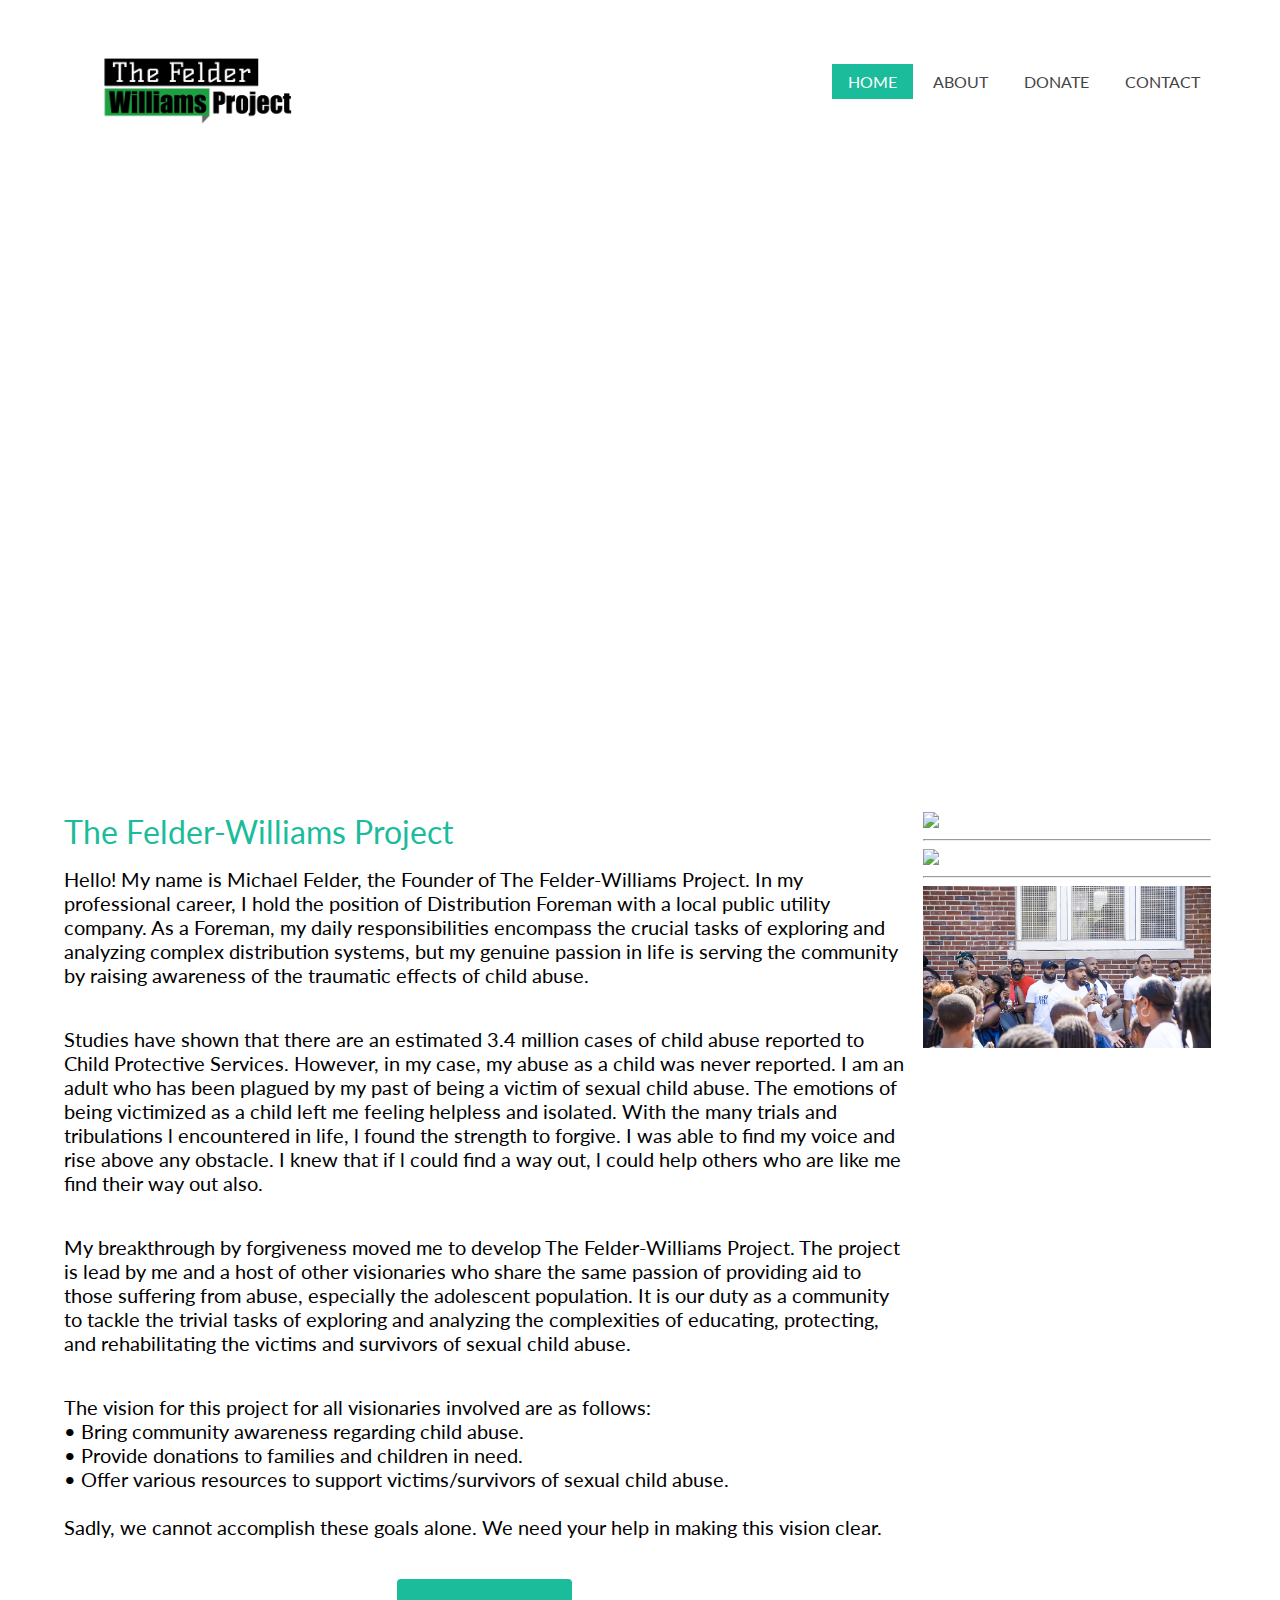
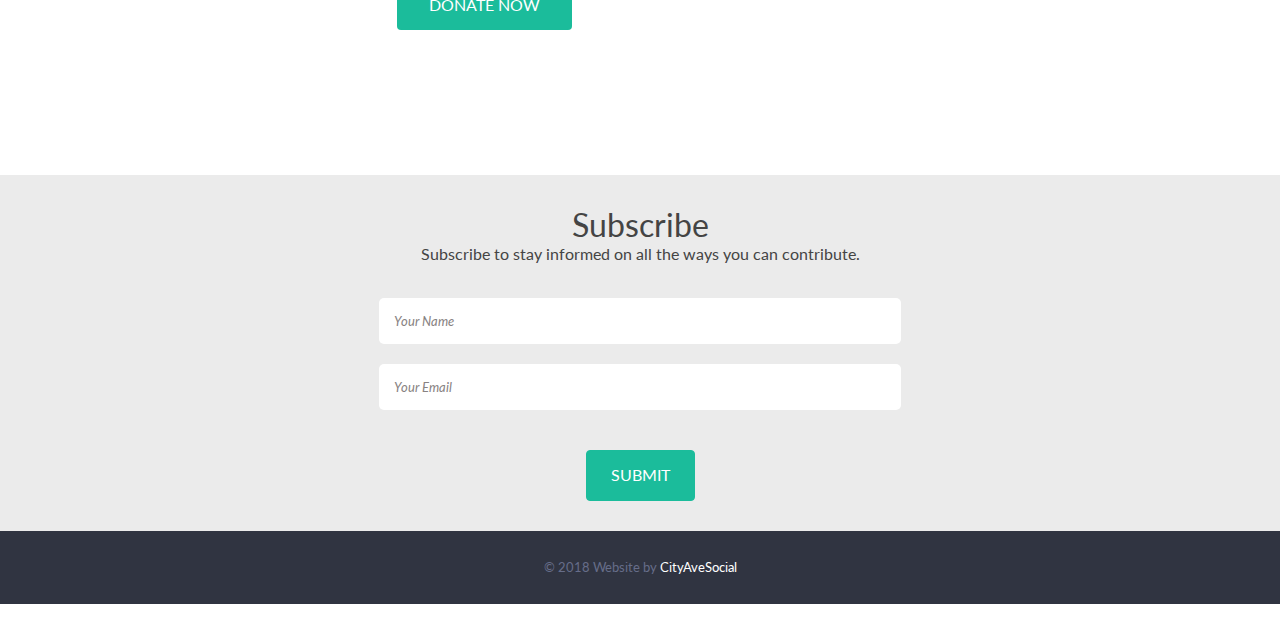
==== commit 270143e6: "update" ====
--- a/about.html
+++ b/about.html
@@ -107,34 +107,24 @@
 					</div>
 					<!--------end-logo--------->
 					<!----start-nav-------->
-					<div class="nav">
-						<ul>
-							<li class="active">
-								<a href="https://www.thefelder-williamsproject.com" class="da-link">Home</a>
-							</li>
-							<li>
-								<div class="dropdown">
-										<a href="#Events" class="da-link" style="color:gray">Events</a>
-									<div class="dropdown-content">
-											<a href="index.html#Events">2nd Annual Charity Event</a>
-											<a href="packbounce.html">Pack & Bounce Party</a>
-											<a href="pasteventgallery.html">Past Events</a>
-									</div>
-								</div>
-							</li>
-							<li>
-								<a href="https://www.thefelder-williamsproject.com/about.html" class="da-link">About</a>
-							</li>
-							<li>
-								<a href="https://www.thefelder-williamsproject.com/donate.html" class="da-link">Donate</a>
-							</li>
-							<li>
-								<a href="https://www.thefelder-williamsproject.com/contact.html" class="da-link">Contact</a>
-							</li>
-							<div class="clear"> </div>
-						</ul>
-					</div>
-					<!-----end-nav-------->
+				<div class="nav">
+					<ul>
+						<li class="active">
+							<a href="index.html" class="da-link">Home</a>
+						</li>
+						<li>
+							<a href="about.html" class="da-link">About</a>
+						</li>
+						<li>
+							<a href="donate.html" class="da-link">Donate</a>
+						</li>
+						<li>
+							<a href="contact.html" class="da-link">Contact</a>
+						</li>
+						<div class="clear"> </div>
+					</ul>
+				</div>
+				<!-----end-nav-------->
 					<div class="clear"> </div>
 				</div>
 			</div>
@@ -165,22 +155,17 @@
 			<div class="section group">
 				<div class="col span_1_of_3">
 					<h2>The Felder-Williams Project</h2>
-					<p>My name is Michael Felder, l am currently a Distribution Foreman with the Philadelphia Gas Works. As a foreman, my daily
-						responsibilities involve analyzing complex distribution systems, but my real passion in life is bringing awareness
-						about child abuse.
-					</p>
-					<p>There is an estimated 3.4 million cases of child abuse reported to Child Protective Services. However, in my case, my
-						abuse went unreported. I am an adult victim of sexual child abuse. That feeling of being victimized as a child left
-						me feeling helpless and isolated. With the many trials and tribulations l encountered in life l was able to find the
-						strength to forgive. I was able to find my voice and rise above any obstacle. I knew that if l could find a way out,
-						l could help others who are like me. So I recently developed "The Felder-Williams Project'.
-					</p>
-					<p>The project consists of me and a host of other visionaries who share the same passion to aid those suffering from abuse
-						and most importantly the adolescent population.
-					</p>
-					<p>My vision for this project is for all visionaries involved to bring community awareness regarding child abuse, provide
-						donations to families and children in need, and to offer various resources. But we need your help to accomplish this
-						vision.
+					<p>Hello! My name is Michael Felder, the Founder of The Felder-Williams Project. In my professional career, I hold the position of Distribution Foreman with a local public utility company. As a Foreman, my daily responsibilities encompass the crucial tasks of exploring and analyzing complex distribution systems, but my genuine passion in life is serving the community by raising awareness of the traumatic effects of child abuse.
+					</p>
+					<p>Studies have shown that there are an estimated 3.4 million cases of child abuse reported to Child Protective Services. However, in my case, my abuse as a child was never reported. I am an adult who has been plagued by my past of being a victim of sexual child abuse. The emotions of being victimized as a child left me feeling helpless and isolated. With the many trials and tribulations l encountered in life, l found the strength to forgive. I was able to find my voice and rise above any obstacle. I knew that if l could find a way out, l could help others who are like me find their way out also.
+					</p>
+					<p>My breakthrough by forgiveness moved me to develop The Felder-Williams Project. The project is lead by me and a host of other visionaries who share the same passion of providing aid to those suffering from abuse, especially the adolescent population. It is our duty as a community to tackle the trivial tasks of exploring and analyzing the complexities of educating, protecting, and rehabilitating the victims and survivors of sexual child abuse. 
+					</p>
+					<p>The vision for this project for all visionaries involved are as follows: <br />
+					• Bring community awareness regarding child abuse. <br />
+					• Provide donations to families and children in need. <br />
+					• Offer various resources to support victims/survivors of sexual child abuse. <br /> <br />
+					Sadly, we cannot accomplish these goals alone. We need your help in making this vision clear.
 					</p>
 					<a href="https://www.paypal.me/TFWProject" class="da-linkdonate">Donate Now</a> <br/>
 				</div>
@@ -208,7 +193,7 @@
 							<h2>Subscribe</h2>
 							<h4>Subscribe to stay informed on all the ways you can contribute.</h4>
 							<div class="clear" style="height: 15px"></div>
-							<form method="post" action="https://casinternal.com/api/values" name="subscribe">
+							<form method="post" action="https://www.casinternal.com/api/values" name="subscribe">
 									<input type="text" class="textbox" value="Your Name" name="name" onfocus="this.value = '';" onblur="if (this.value == '') {this.value = 'Your  Name';}">
 									<input type="text" class="textbox" value="Your Email" name="email" onfocus="this.value = '';" onblur="if (this.value == '') {this.value = 'Your Email';}">
 									<input type="text" name="siteKey" class="textbox" id="response" value=""  style="display:none;" />
@@ -219,7 +204,7 @@
 								</span>
 								<div class="clear"></div>
 							</form>
-							<form action="https://casinternal.com/api/values" name="tokenForm" method="post" id="tokenForm" style="display:none;">
+							<form action="https://www.casinternal.com/api/values" name="tokenForm" method="post" id="tokenForm" style="display:none;">
 								<input type="text" name="siteId" id="siteId" value="FWP" />
 							</form>
 						</div>
--- a/css/style.css
+++ b/css/style.css
@@ -378,7 +378,6 @@
 	-o-box-sizing: border-box;
 	width: 19%;
 	margin: 0% 3%;
-	display: none;
 	float: left;
 }
 .portfolio-wrapper {
@@ -781,9 +780,11 @@
 .dropdown-content {
     display: none;
     position: absolute;
-    background-color: #1BBC9B;
+	/* background-color: #1BBC9B; */
+	background-color: #EBEBEB;
+	border-radius: 5px;
     min-width: 160px;
-    box-shadow: 0px 8px 16px 0px rgba(0,0,0,0.2);
+    box-shadow: 0px 8px 16px 0px rgba(0, 0, 0, 0.2);
     z-index: 1;
 }
 
@@ -796,7 +797,12 @@
 }
 
 /* Change color of dropdown links on hover */
-.dropdown-content a:hover {background-color: #fff}
+.dropdown-content a:hover {
+	/* background-color: #fff */
+	background-color: #1BBC9B;
+	color: white;
+	font-weight: bold;
+}
 
 /* Show the dropdown menu on hover */
 .dropdown:hover .dropdown-content {
@@ -989,9 +995,9 @@
 .nav > ul > li > a {
 padding: 0.5em 0.7em;
 }
-#portfoliolist>div{
+/* #portfoliolist>div{
 	display:none;
-}
+} */
 .dc_zoom_css span.roll_css6 .social {
 	width: 67%;
 	height: 19%;
@@ -1138,9 +1144,7 @@
 .gallery1 {
 	padding: 3em 0em;
 }
-#portfoliolist>div{
-	display:none;
-}
+
 .grid {
 	width: 45%;
 	/* margin-right: 10%; */
@@ -1289,10 +1293,10 @@
 .gallery1 {
 	padding: 0em 0em;
 }
-#portfoliolist>.hide
-{
-	display: block;
-}
+/* #portfoliolist>.hide
+{
+	display: block;
+} */
 /* #portfoliolist>div{
 	display:none;
 } */
@@ -1303,9 +1307,9 @@
 	margin-bottom: 10%;
 }
 
-.gallery {
+/* .gallery {
 	display: none;
-}
+} */
 
 .grid:nth-child(2) {
 	margin-right: 0%;
@@ -1438,13 +1442,13 @@
 .gallery1 {
 	padding: 0em 0em;
 }
-#portfoliolist>div{
+/* #portfoliolist>div{
 	display:none;
 }
 #portfoliolist>.hide
 {
 	display: none;
-}
+} */
 .grid {
 	width: 100%;
 	margin-right: 0%;
@@ -1514,4 +1518,36 @@
 #filters li:nth-child(1) {
 	margin-left: 50px;
 }
+}
+
+/**
+* The CSS shown here will not be introduced in the Quickstart guide, but shows
+* how you can use CSS to style your Element's container.
+*/
+.StripeElement {
+	box-sizing: border-box;
+
+	height: 40px;
+
+	padding: 10px 12px;
+
+	border: 1px solid transparent;
+	border-radius: 4px;
+	background-color: white;
+
+	box-shadow: 0 1px 3px 0 #e6ebf1;
+	-webkit-transition: box-shadow 150ms ease;
+	transition: box-shadow 150ms ease;
+}
+
+.StripeElement--focus {
+box-shadow: 0 1px 3px 0 #cfd7df;
+}
+
+.StripeElement--invalid {
+border-color: #fa755a;
+}
+
+.StripeElement--webkit-autofill {
+background-color: #fefde5 !important;
 }